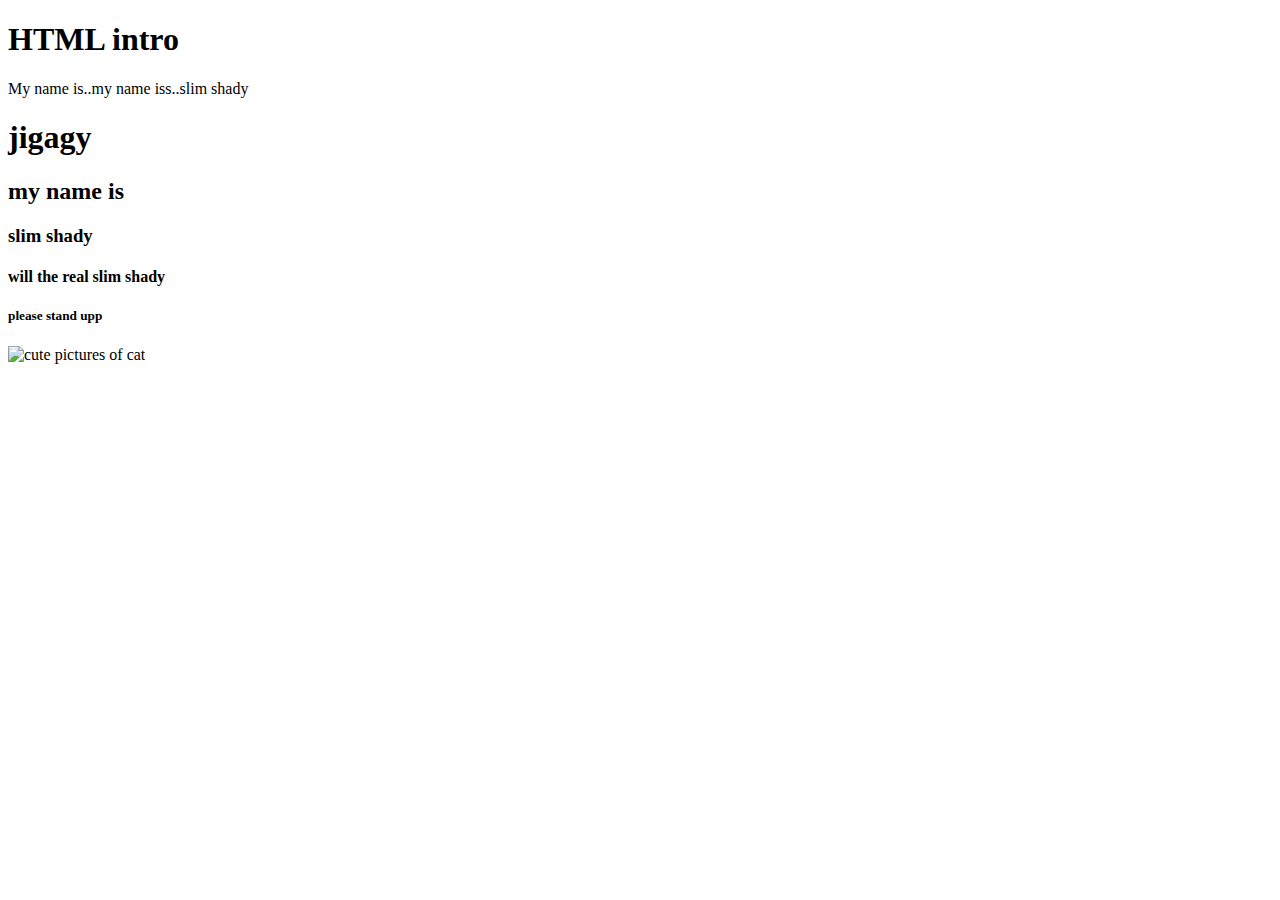
==== index.html @ 8485294d "Initial commit" ====
<!DOCTYPE html>
<html lang="en">
<head>
    <meta charset="UTF-8">
    <meta http-equiv="X-UA-Compatible" content="IE=edge">
    <meta name="viewport" content="width=device-width, initial-scale=1.0">
    <title>HTML intro</title>
</head>
<body>
    <h1>HTML intro</h1>
    <p>My name is..my name iss..slim shady</p>
    <h1>jigagy</h1>
    <h2>my name is</h2>
    <h3>slim shady</h3>
    <h4>will the real slim shady</h4>
    <h5>please stand upp</h5>
    <img src="http://placekitten.com/200" alt="cute pictures of cat">
</body>
</html>
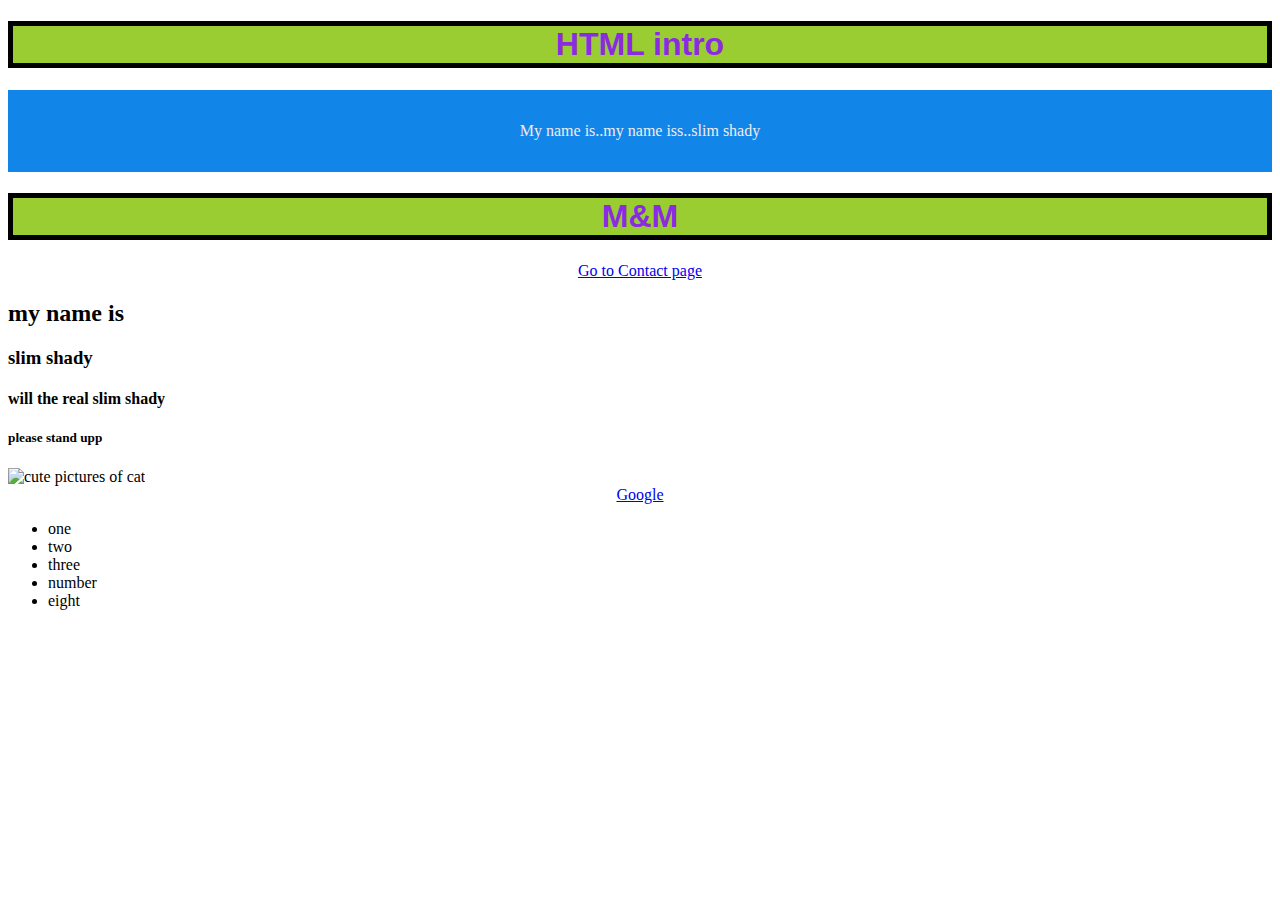
==== commit 41cf9789: "Added contact page; started styling index" ====
--- a/index.html
+++ b/index.html
@@ -5,15 +5,49 @@
     <meta http-equiv="X-UA-Compatible" content="IE=edge">
     <meta name="viewport" content="width=device-width, initial-scale=1.0">
     <title>HTML intro</title>
+    <style>
+        h1 {
+            color: blueviolet;
+            border: black solid 5px;
+            background-color: yellowgreen;
+            text-align: center;
+            font-family: 'Trebuchet MS', 'Lucida Sans Unicode', 'Lucida Grande', 'Lucida Sans', Arial, sans-serif;
+        }
+        p {
+            color: rgb(241, 236, 236);
+            text-align: center;
+            background-color: rgb(18, 133, 233);
+            padding: 2rem;
+        }
+
+        a {
+            display: block;
+            text-align: center;
+        }
+
+        a:hover {
+            color: red;
+            
+        }
+    </style>
 </head>
 <body>
-    <h1>HTML intro</h1>
+    <h1 style="display: block">HTML intro</h1>
     <p>My name is..my name iss..slim shady</p>
-    <h1>jigagy</h1>
+    <h1>M&M</h1>
+    <a href="contact.html" target="_blank">Go to Contact page</a>
     <h2>my name is</h2>
     <h3>slim shady</h3>
     <h4>will the real slim shady</h4>
     <h5>please stand upp</h5>
-    <img src="http://placekitten.com/200" alt="cute pictures of cat">
+    <img src="http://placekitten.com/200" alt="cute pictures of cat"><br>
+    <a href="https://google.com">Google</a>
+    <ul>
+        <li>one</li>
+        <li>two</li>
+        <li>three</li>
+        <li>number</li>
+        <li>eight</li>
+    </ul>
 </body>
 </html>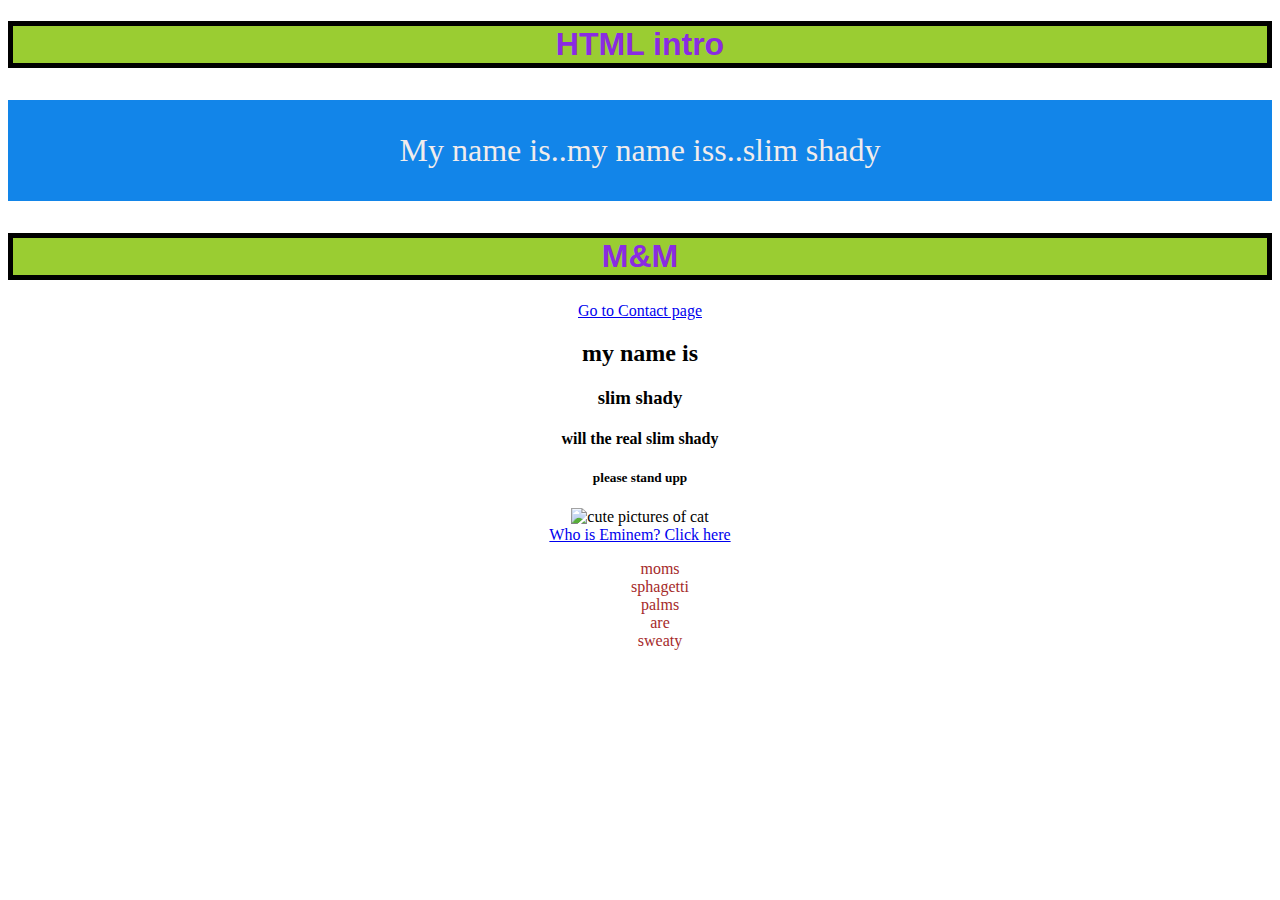
==== commit fde07d2a: "Completed HTML and CSS lesson" ====
--- a/index.html
+++ b/index.html
@@ -5,49 +5,30 @@
     <meta http-equiv="X-UA-Compatible" content="IE=edge">
     <meta name="viewport" content="width=device-width, initial-scale=1.0">
     <title>HTML intro</title>
-    <style>
-        h1 {
-            color: blueviolet;
-            border: black solid 5px;
-            background-color: yellowgreen;
-            text-align: center;
-            font-family: 'Trebuchet MS', 'Lucida Sans Unicode', 'Lucida Grande', 'Lucida Sans', Arial, sans-serif;
-        }
-        p {
-            color: rgb(241, 236, 236);
-            text-align: center;
-            background-color: rgb(18, 133, 233);
-            padding: 2rem;
-        }
-
-        a {
-            display: block;
-            text-align: center;
-        }
-
-        a:hover {
-            color: red;
-            
-        }
-    </style>
+    <link rel="stylesheet" href="style.css">
 </head>
 <body>
     <h1 style="display: block">HTML intro</h1>
     <p>My name is..my name iss..slim shady</p>
     <h1>M&M</h1>
     <a href="contact.html" target="_blank">Go to Contact page</a>
-    <h2>my name is</h2>
-    <h3>slim shady</h3>
-    <h4>will the real slim shady</h4>
-    <h5>please stand upp</h5>
-    <img src="http://placekitten.com/200" alt="cute pictures of cat"><br>
-    <a href="https://google.com">Google</a>
-    <ul>
-        <li>one</li>
-        <li>two</li>
-        <li>three</li>
-        <li>number</li>
-        <li>eight</li>
-    </ul>
+    
+    <div class="center">
+        <h2>my name is</h2>
+        <h3>slim shady</h3>
+        <h4>will the real slim shady</h4>
+        <h5>please stand upp</h5>
+        <img class="img-resize" src="https://miro.medium.com/max/700/1*0jtUMc82tbP21Sx9z7NQsw.jpeg" alt="cute pictures of cat"><br>
+        <a href="https://en.wikipedia.org/wiki/Eminem" target="_blank">Who is Eminem? Click here</a>
+        <ul>
+            <li id="first-item">moms</li>
+            <li id="first-item">sphagetti</li>
+            <li id="first-item">palms</li>
+            <li id="first-item">are</li>
+            <li id="first-item">sweaty</li>
+        </ul>
+    </div>
+    
+   
 </body>
 </html>--- a/style.css
+++ b/style.css
@@ -0,0 +1,38 @@
+h1 {
+    color: blueviolet;
+    border: black solid 5px;
+    background-color: yellowgreen;
+    text-align: center;
+    font-family: 'Trebuchet MS', 'Lucida Sans Unicode', 'Lucida Grande', 'Lucida Sans', Arial, sans-serif;
+}
+p {
+    color: rgb(241, 236, 236);
+    text-align: center;
+    background-color: rgb(18, 133, 233);
+    padding: 2rem;
+    font-size: 2rem;
+}
+
+a {
+    display: block;
+    text-align: center;
+}
+
+a:hover {
+    color: red;
+    
+}
+
+#first-item{
+    color:brown;
+    list-style-type: none;
+}
+
+.img-resize {
+    height: 20rem;
+    width: 20rem;
+}
+
+.center {
+    text-align: center;
+}